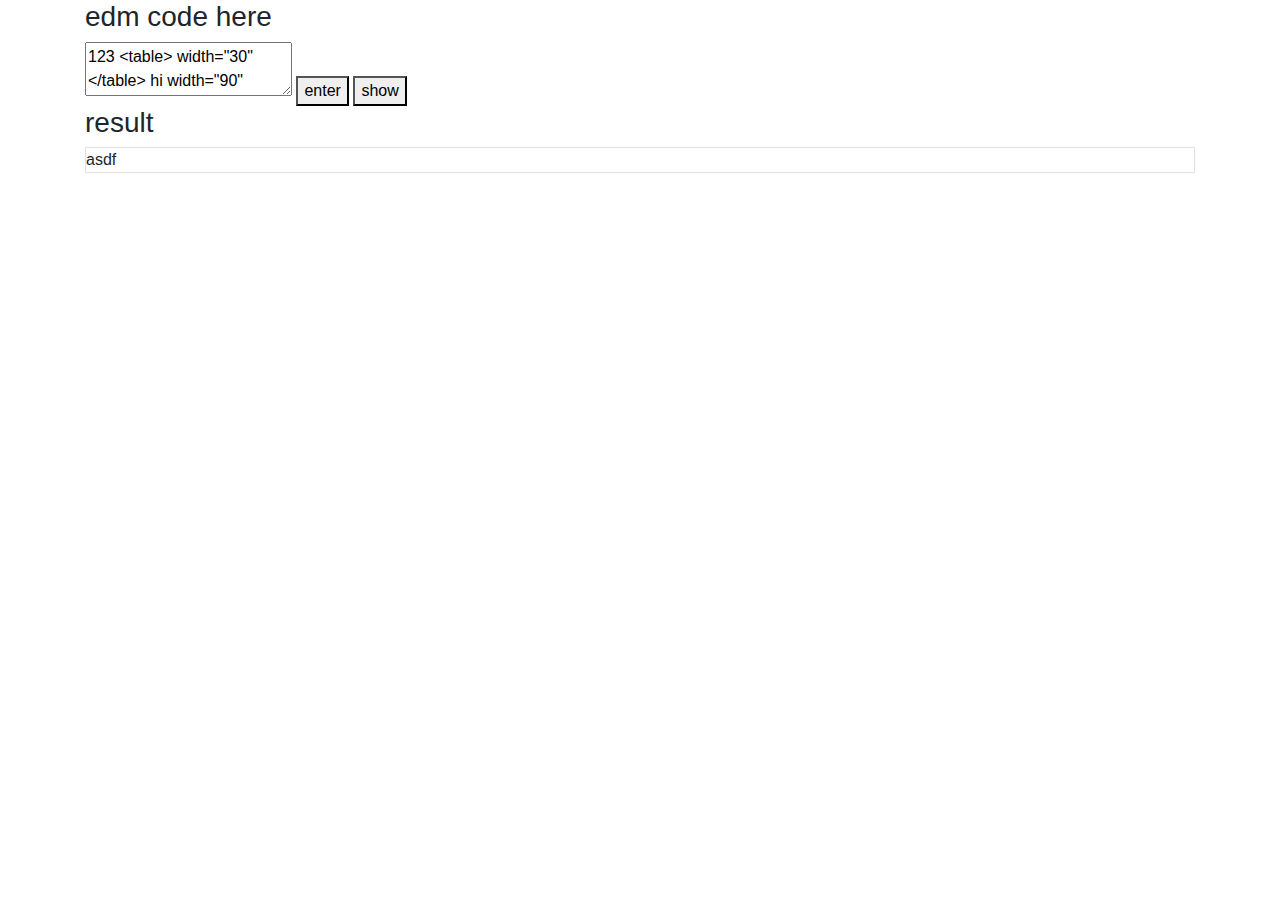
==== index.html @ 5b20e161 "tag not show in html" ====
<!DOCTYPE html>
<html lang="en">
<head>
	<meta charset="UTF-8">
	<title>Document</title>
<link rel="stylesheet" href="https://maxcdn.bootstrapcdn.com/bootstrap/4.3.1/css/bootstrap.min.css">
    <link rel="stylesheet" href="style.css?1s">
</head>
<body>
	<div class="container">
		<h3>edm code here</h3>
	<div id="box">
    <textarea id="txt" placeholder="edm htm code here">123 <table> width="30"</table> hi width="90"   width="60"</textarea>
    <button onclick="insertEdmCode();findWidth();findFirstTable();">enter</button>

    <button onclick="showResult(insertBeforeIndex(txt, findFirstTable(), 'goooooooo'))">show</button>
    <h3>result</h3>
    <div id="showResult" class="border">asdf
    	
    </div>
	</div>
	
</div>  
<script src="https://maxcdn.bootstrapcdn.com/bootstrap/4.3.1/js/bootstrap.min.js"></script>
<script src="https://maxcdn.bootstrapcdn.com/bootstrap/4.3.1/js/bootstrap.min.js"></script>
<script src="app.js"></script>
</body>
</html>
---- style.css ----
.border{
	border:1px solid black;
}
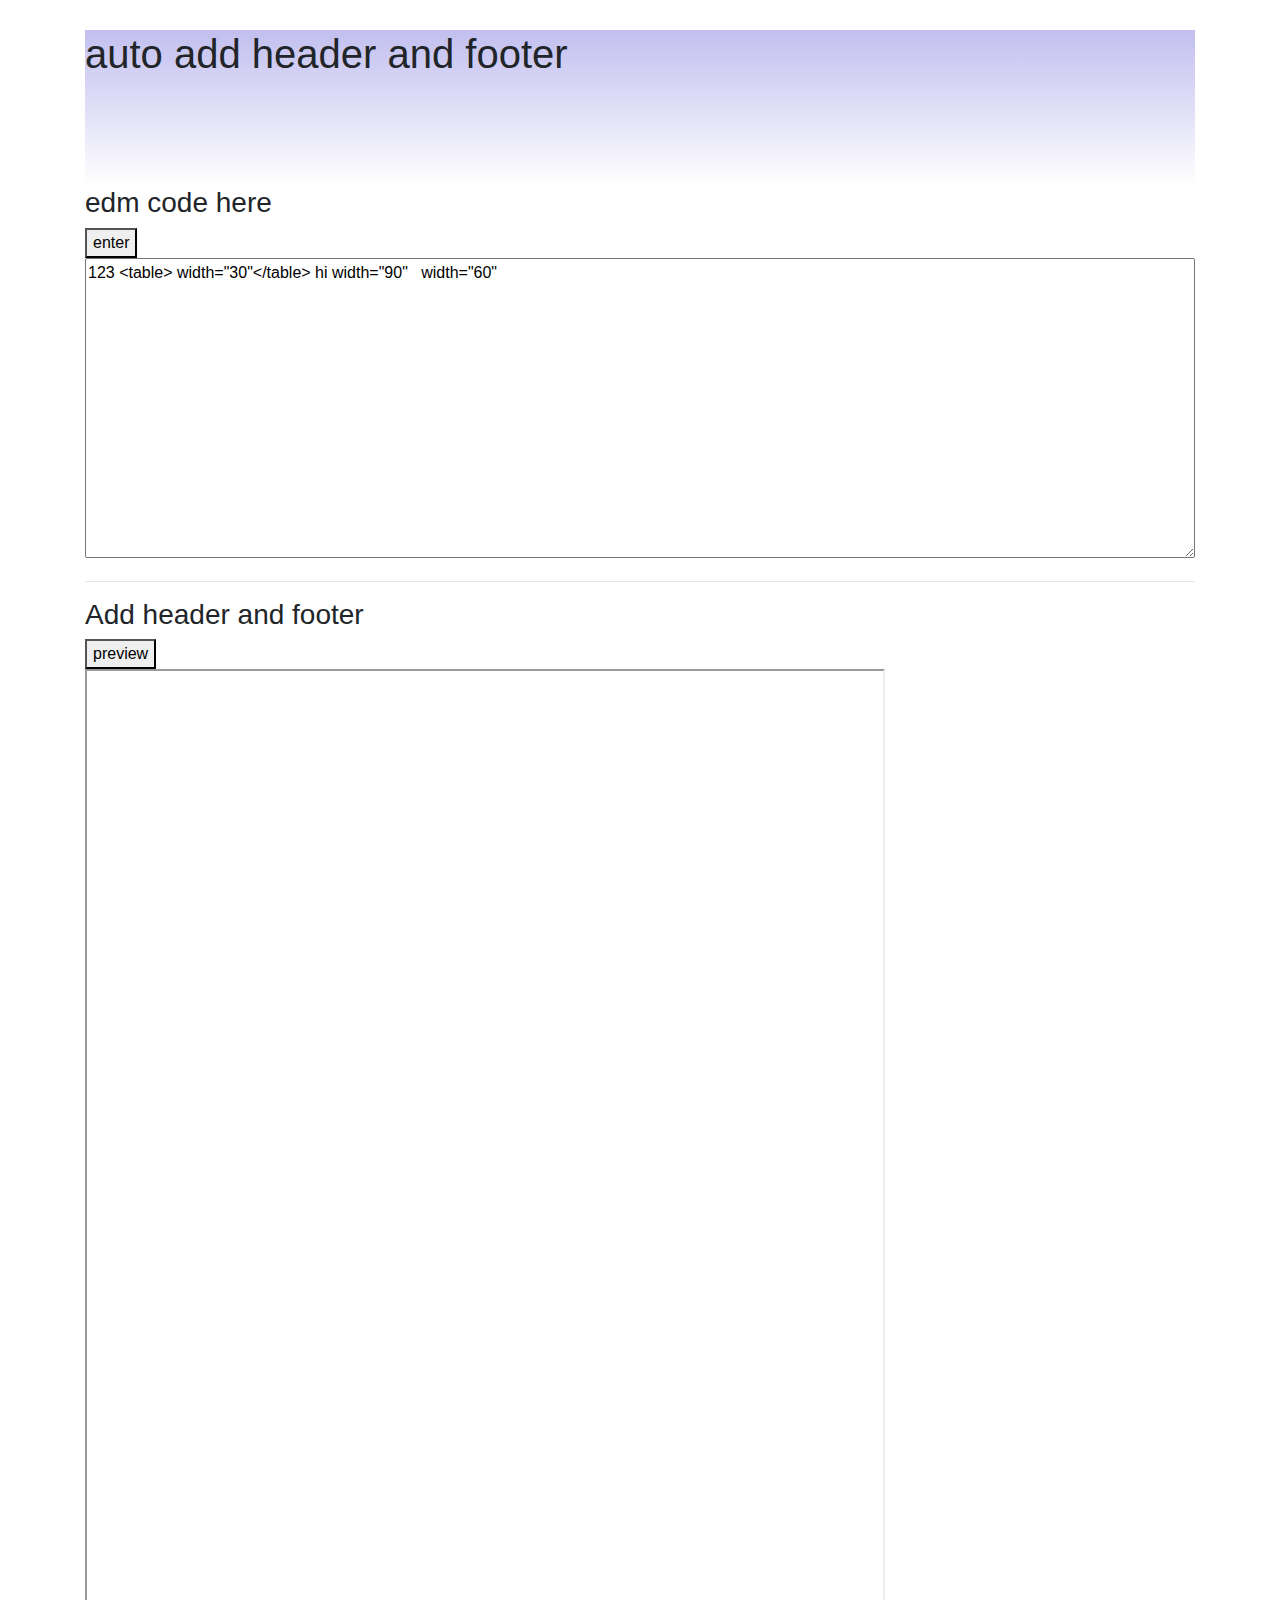
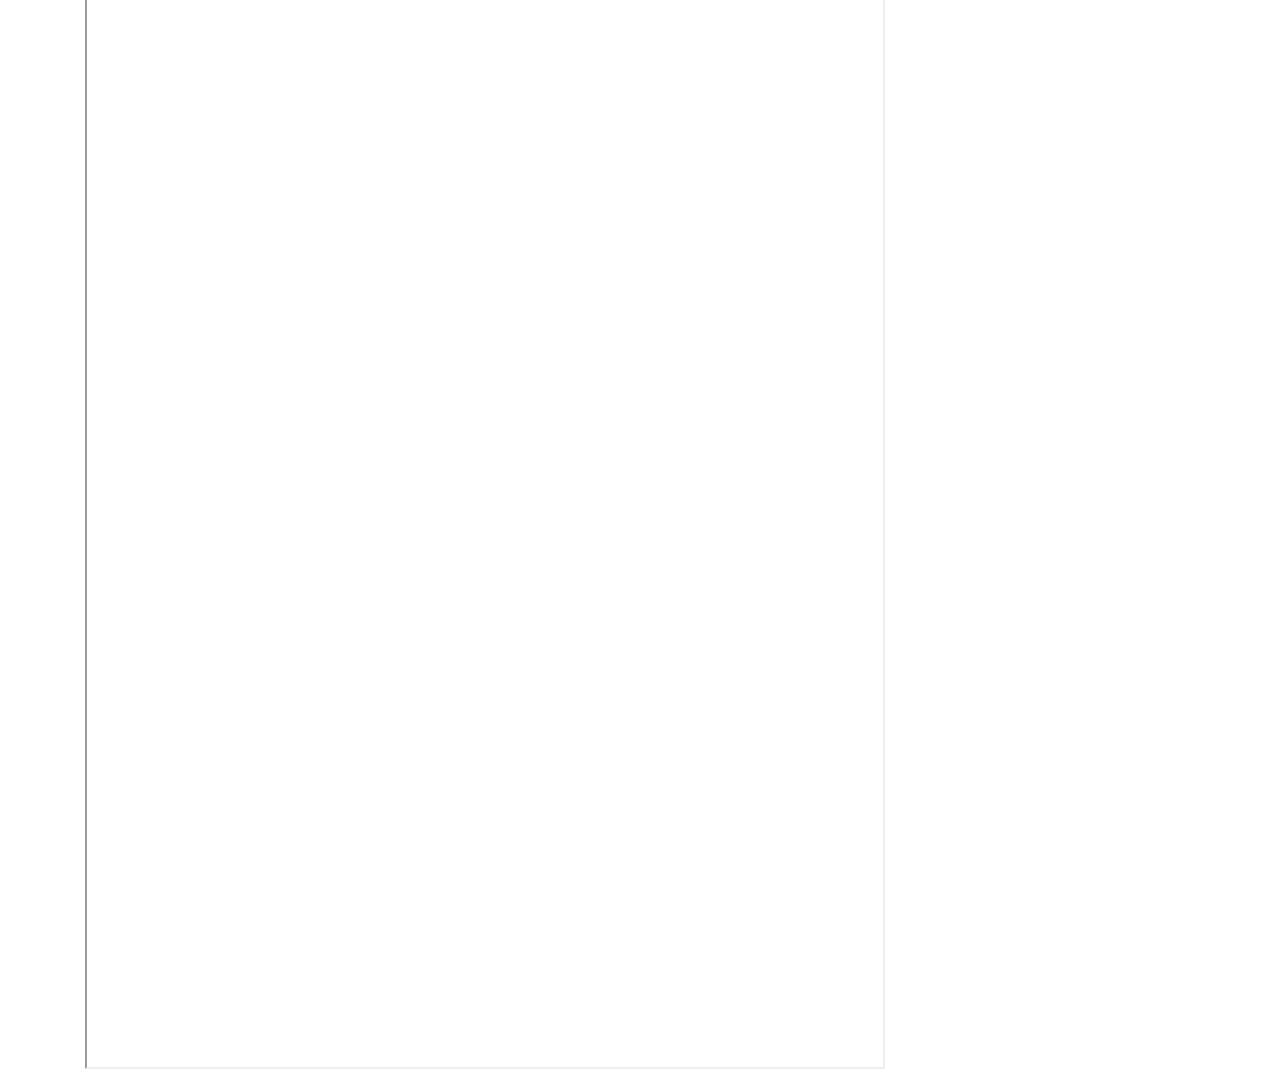
==== commit d088ed5d: "style" ====
--- a/index.html
+++ b/index.html
@@ -3,26 +3,39 @@
 <head>
 	<meta charset="UTF-8">
 	<title>Document</title>
-<link rel="stylesheet" href="https://maxcdn.bootstrapcdn.com/bootstrap/4.3.1/css/bootstrap.min.css">
+    <link rel="stylesheet" href="https://maxcdn.bootstrapcdn.com/bootstrap/4.3.1/css/bootstrap.min.css">
     <link rel="stylesheet" href="style.css?1s">
 </head>
 <body>
 	<div class="container">
-		<h3>edm code here</h3>
-	<div id="box">
-    <textarea id="txt" placeholder="edm htm code here">123 <table> width="30"</table> hi width="90"   width="60"</textarea>
-    <button onclick="insertEdmCode();findWidth();findFirstTable();">enter</button>
+        <div class="head">
+            <h1>auto add header and footer</h1>
+        </div>
+<div >
+         <h3>edm code here</h3> <button onclick="insertEdmCode();findWidth();findFirstTable();">enter</button>
+        <textarea id="txt" placeholder="edm htm code here" width="100%" height="300px" >123 <table> width="30"</table> hi width="90"   width="60"</textarea>
+</div>
+   
 
-    <button onclick="showResult(insertBeforeIndex(txt, findFirstTable(), 'goooooooo'))">show</button>
-    <h3>result</h3>
-    <div id="showResult" class="border">asdf
-    	
+
+        <!-- <button onclick="showResult()">show</button> -->
+        <!-- <h3>result</h3> -->
+        <!-- <div id="showResult" class="border">asdf </div>-->
+<hr>
+
+        <h3>Add header and footer</h3>
+        <div >
+            <button onclick="createPreview(insertBeforeIndex(txt, findFirstTable(), '<h1>gooooooood boy</h1>'));">preview</button>
+        </div>
+
+        <iframe id="preview" width="800px" height="2000px"></iframe>
+
+
     </div>
-	</div>
-	
-</div>  
-<script src="https://maxcdn.bootstrapcdn.com/bootstrap/4.3.1/js/bootstrap.min.js"></script>
-<script src="https://maxcdn.bootstrapcdn.com/bootstrap/4.3.1/js/bootstrap.min.js"></script>
-<script src="app.js"></script>
+
+
+    <script src="https://maxcdn.bootstrapcdn.com/bootstrap/4.3.1/js/bootstrap.min.js"></script>
+    <script src="https://maxcdn.bootstrapcdn.com/bootstrap/4.3.1/js/bootstrap.min.js"></script>
+    <script src="app.js"></script>
 </body>
 </html>--- a/style.css
+++ b/style.css
@@ -1,3 +1,18 @@
 .border{
 	border:1px solid black;
-}+}
+
+textarea{
+	overflow-y: scroll;
+	width: 100%;
+	height: 300px;
+}
+
+.head{
+	background-image: linear-gradient(top, #c2bfef, #ffffff);
+    background-image: -moz-linear-gradient(top, #c2bfef, #ffffff);
+    background-image: -webkit-gradient(linear, 0% 0%, 0% 100%, from(#c2bfef), to(#ffffff));
+    margin-top:30px;
+    padding-bottom:100px;
+
+}
